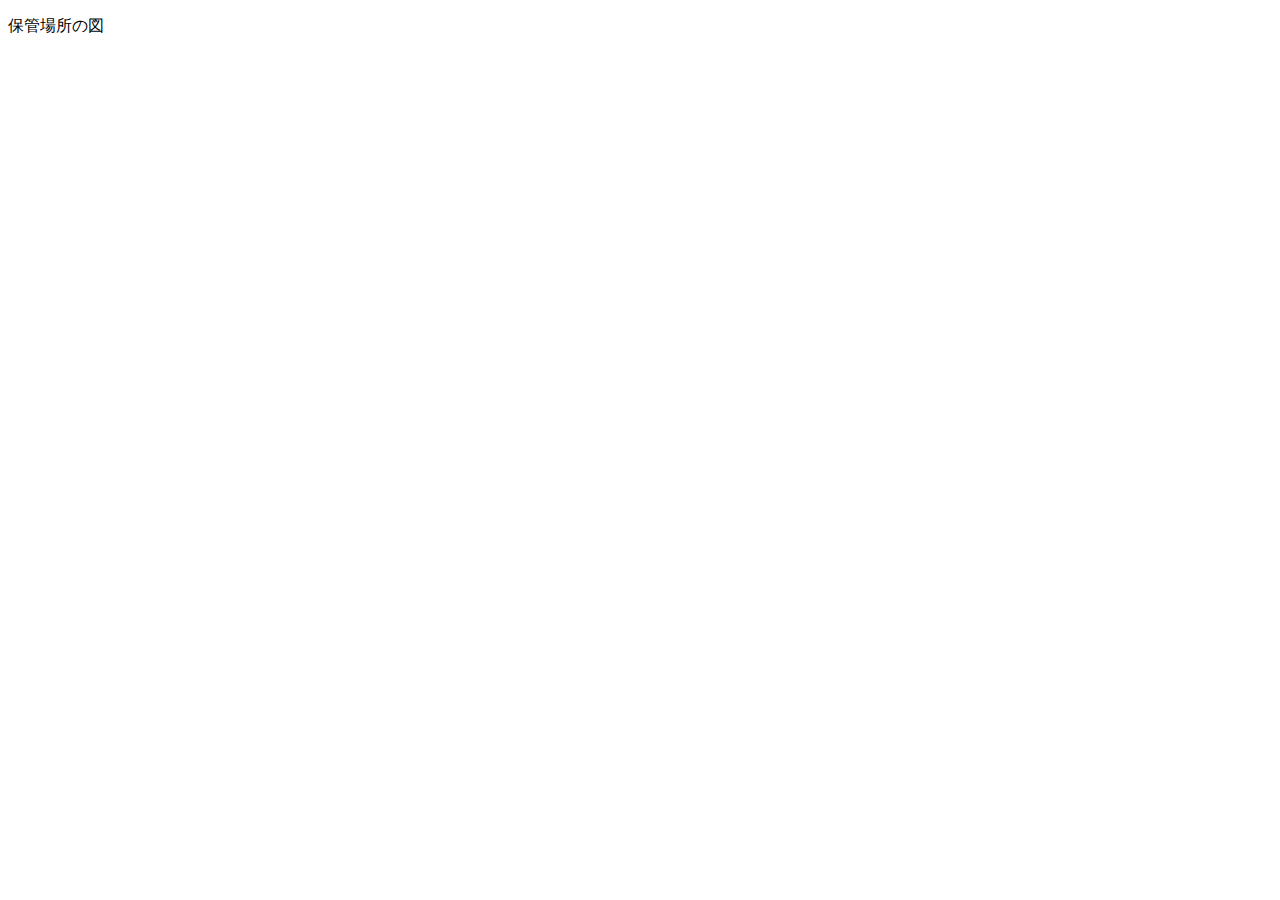
==== templates/place.html @ 76b502f8 "first commit" ====
<!DOCTYPE html>
<html lang="ja">
  <head>
    <meta http-equiv="content-type" charset="utf-8">
    <link rel="stylesheet" href="static/styles/main.css" />
  </head>
  <body>
      <p>保管場所の図</p>
  </body>
</html>
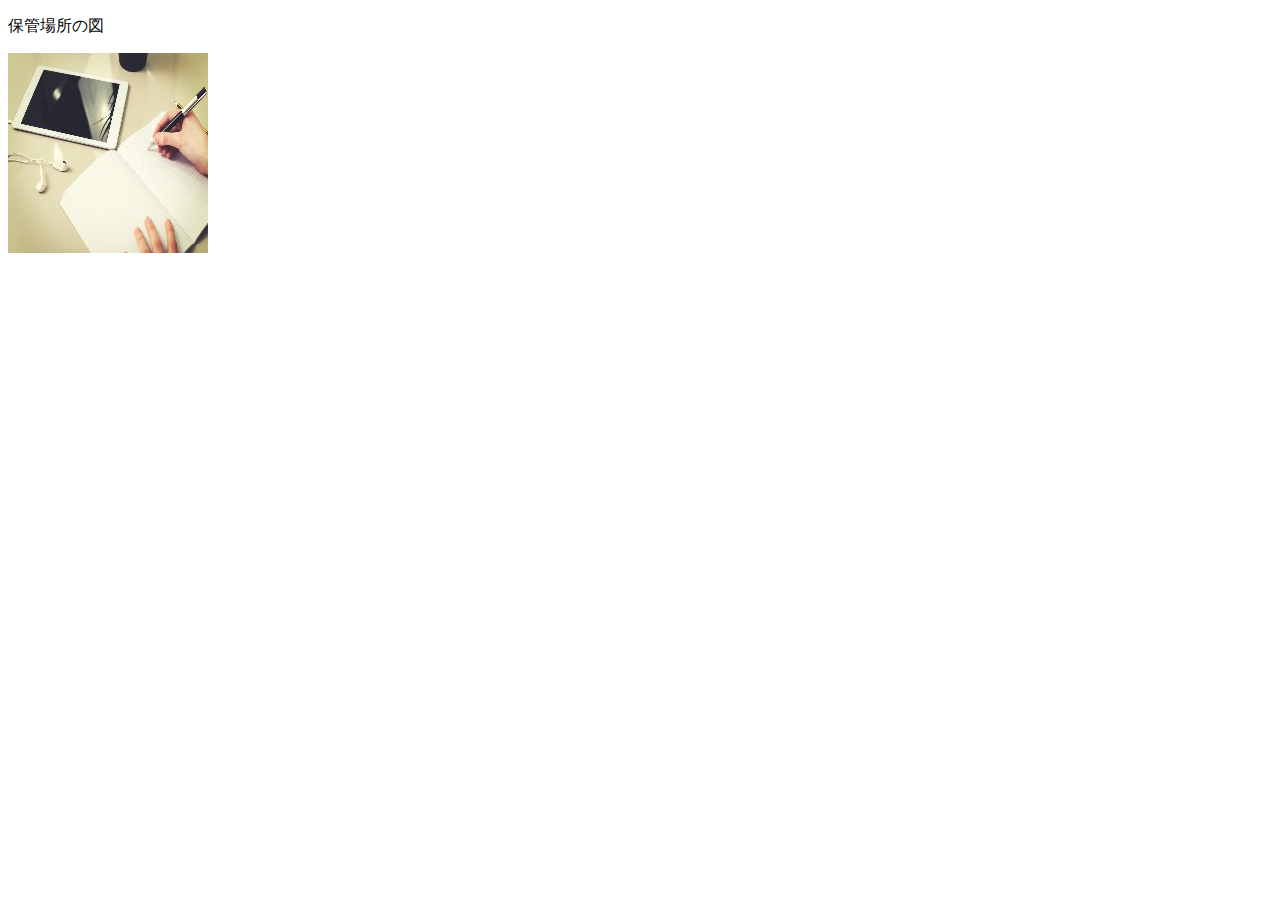
==== commit f75a7408: "修正" ====
--- a/templates/place.html
+++ b/templates/place.html
@@ -6,5 +6,6 @@
   </head>
   <body>
       <p>保管場所の図</p>
+      <img src='../images/image1.jpg'>
   </body>
 </html>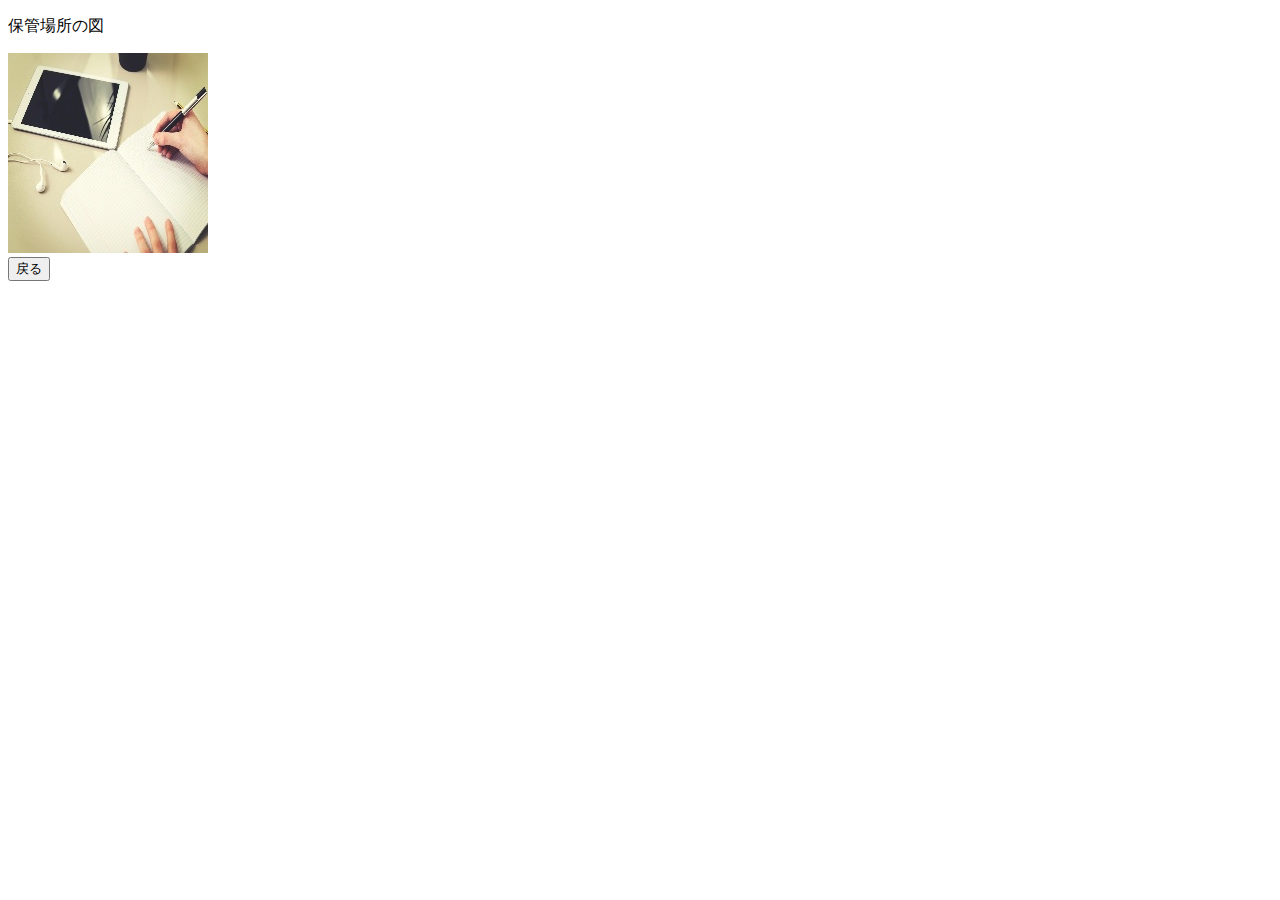
==== commit 8e97780a: "修正" ====
--- a/templates/place.html
+++ b/templates/place.html
@@ -2,10 +2,14 @@
 <html lang="ja">
   <head>
     <meta http-equiv="content-type" charset="utf-8">
-    <link rel="stylesheet" href="static/styles/main.css" />
+    <link rel="stylesheet" href="static/styles/place.css" />
   </head>
   <body>
       <p>保管場所の図</p>
-      <img src='../images/image1.jpg'>
+      <img src ="/static/images/image1.jpg">
+
+      <form action="/" method="get" class='back'>
+        <input type="submit" value="戻る">
+      </form>
   </body>
 </html>